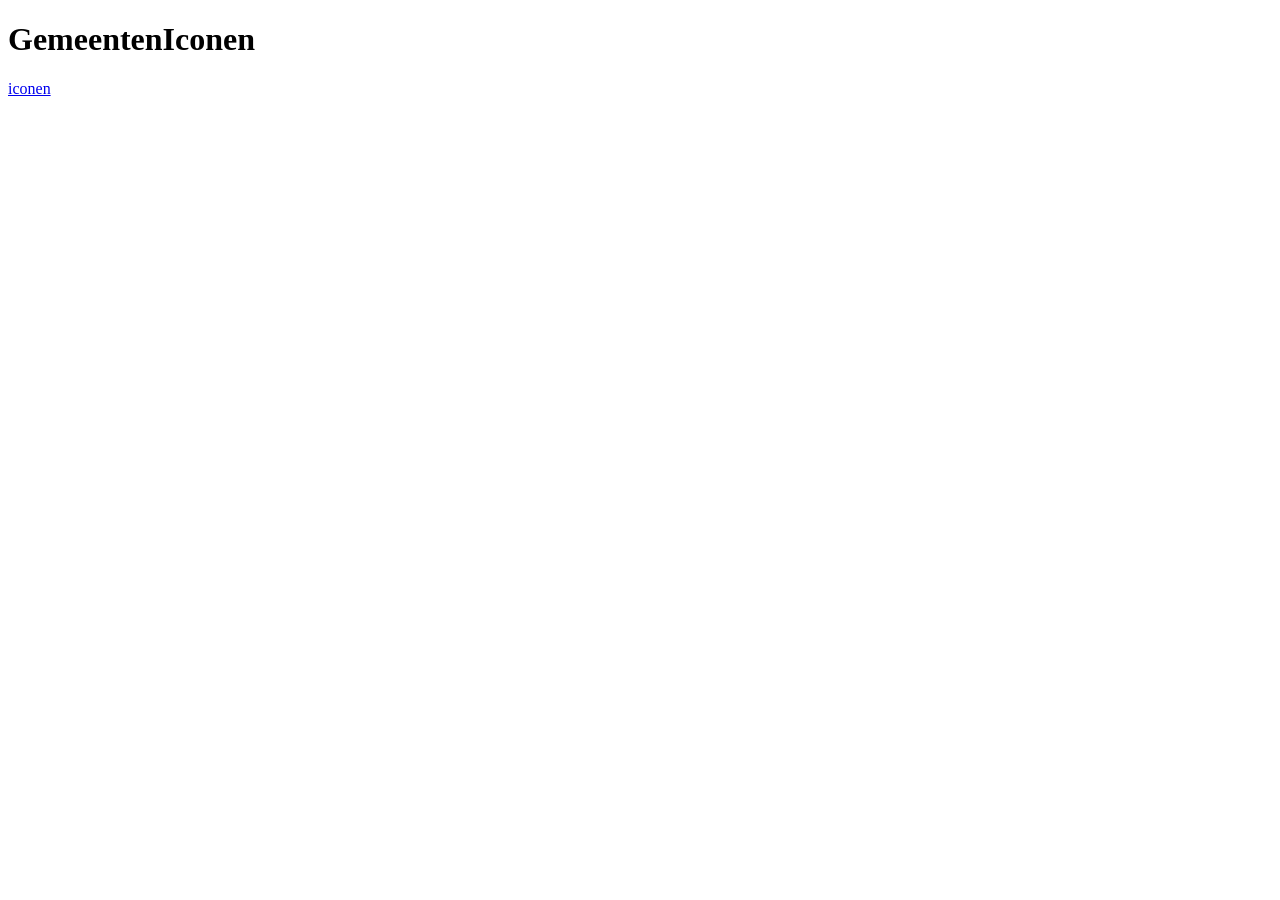
==== index.html @ 7d83c782 "begonnen met de HTML" ====
<!DOCTYPE html>
<html lang="nl">
<head>
    <meta charset="UTF-8">
    <meta name="viewport" content="width=device-width, initial-scale=1.0">
    <title>Gemeenteniconen</title>
</head>
<body>
    <main>
        <h1>GemeentenIconen</h1>
        <a href="iconen.html">iconen</a>
    </main>
</body>
</html>
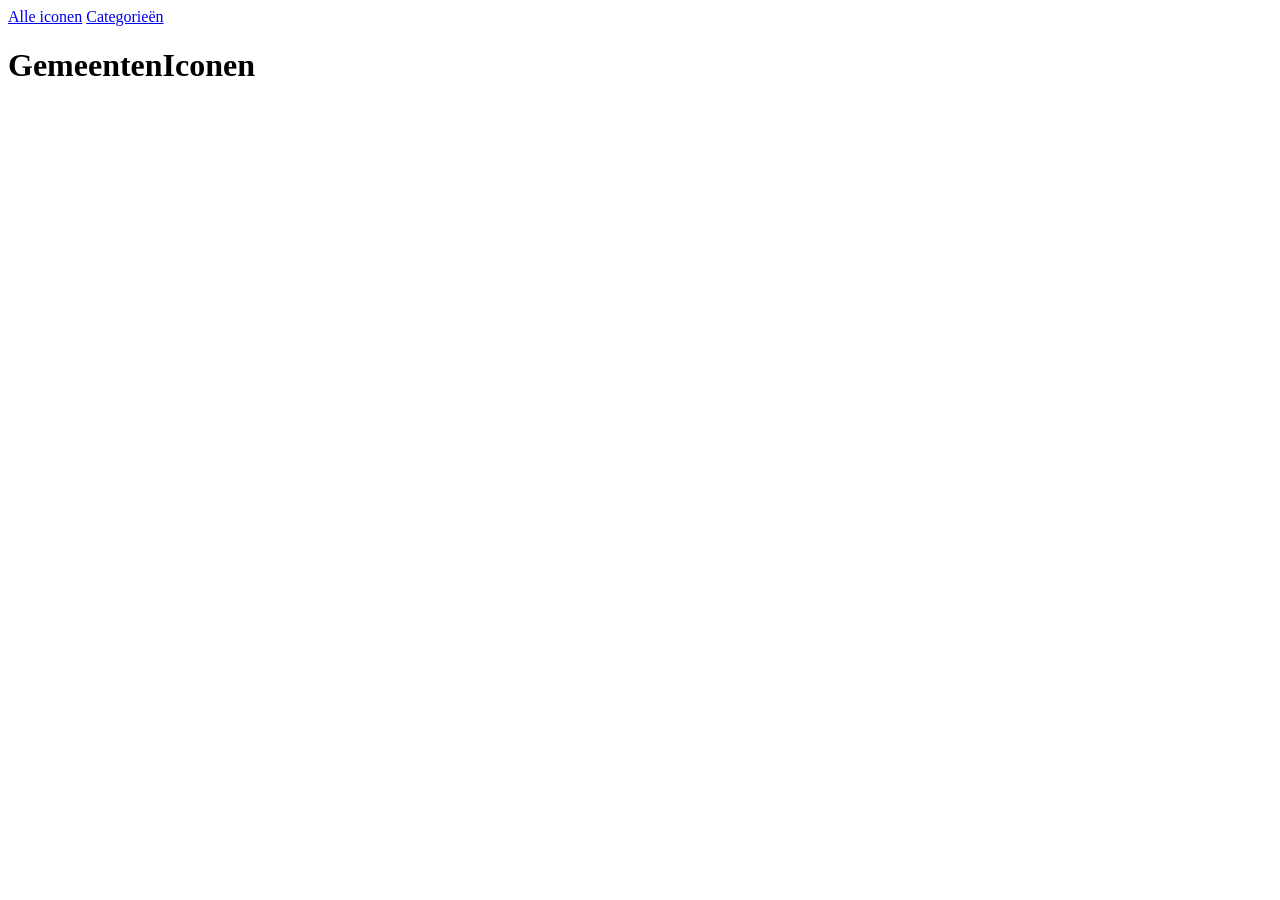
==== commit a1f5f0ad: "categorieen.html toegevoegd, navigatie veranderd om hier rekening mee te houden ik moet ook nog even" ====
--- a/index.html
+++ b/index.html
@@ -6,9 +6,14 @@
     <title>Gemeenteniconen</title>
 </head>
 <body>
+    <header>
+        <nav>
+            <a href="iconen.html">Alle iconen</a>
+            <a href="categorieen.html">Categorieën</a>
+        </nav>
+    </header>
     <main>
         <h1>GemeentenIconen</h1>
-        <a href="iconen.html">iconen</a>
     </main>
 </body>
 </html>
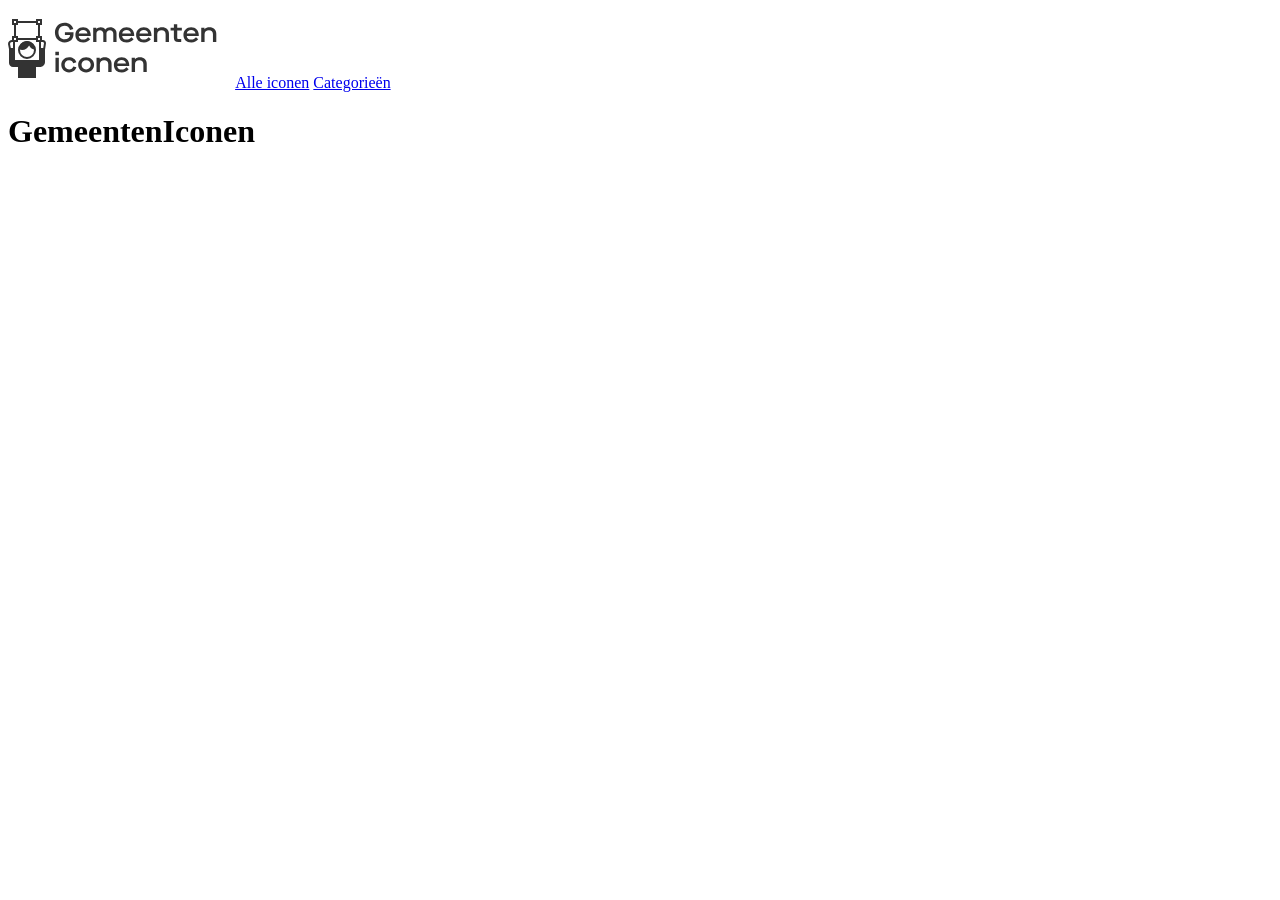
==== commit 16c3a978: "logo toegevoegd aan header" ====
--- a/index.html
+++ b/index.html
@@ -8,6 +8,7 @@
 <body>
     <header>
         <nav>
+            <a href="index.html"><img src="assets/logo.svg" alt="Home"></a>
             <a href="iconen.html">Alle iconen</a>
             <a href="categorieen.html">Categorieën</a>
         </nav>
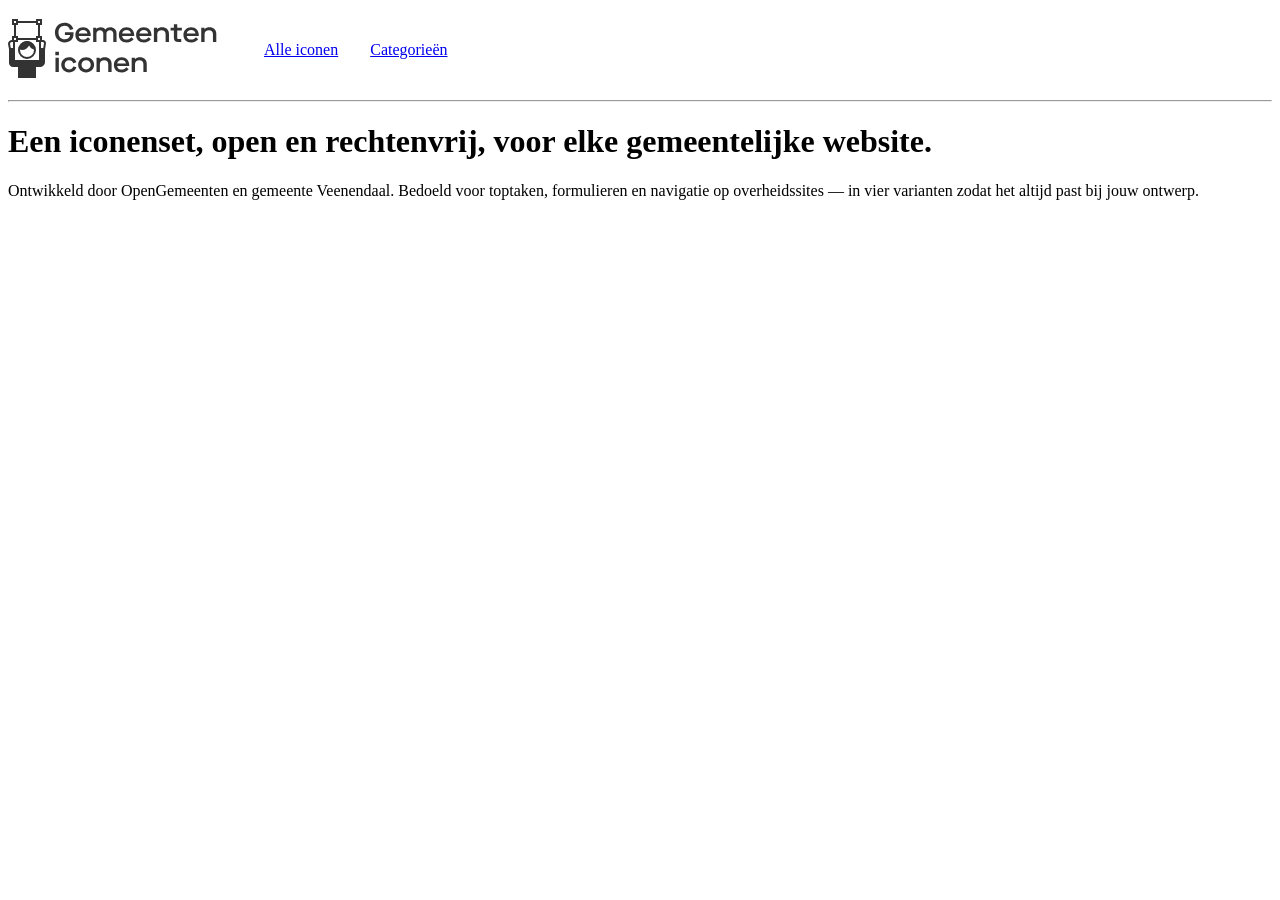
==== commit feda7801: "begin gemaakt aan de header css de nav is nu een flexbox, en de header heeft een <hr> onderin" ====
--- a/index.html
+++ b/index.html
@@ -3,6 +3,7 @@
 <head>
     <meta charset="UTF-8">
     <meta name="viewport" content="width=device-width, initial-scale=1.0">
+    <link rel="stylesheet" href="styles/style.css">
     <title>Gemeenteniconen</title>
 </head>
 <body>
@@ -12,9 +13,13 @@
             <a href="iconen.html">Alle iconen</a>
             <a href="categorieen.html">Categorieën</a>
         </nav>
+        
+        <hr>
     </header>
     <main>
-        <h1>GemeentenIconen</h1>
+        <h1>Een iconenset, <span>open en rechtenvrij</span>, voor elke gemeentelijke website.</h1>
+
+        <p>Ontwikkeld door OpenGemeenten en gemeente Veenendaal. Bedoeld voor toptaken, formulieren en navigatie op overheidssites — in vier varianten zodat het altijd past bij jouw ontwerp.</p>
     </main>
 </body>
 </html>
--- a/styles/style.css
+++ b/styles/style.css
@@ -0,0 +1,5 @@
+nav{
+    display: flex;
+    align-items: center;
+    gap: 2em;
+}
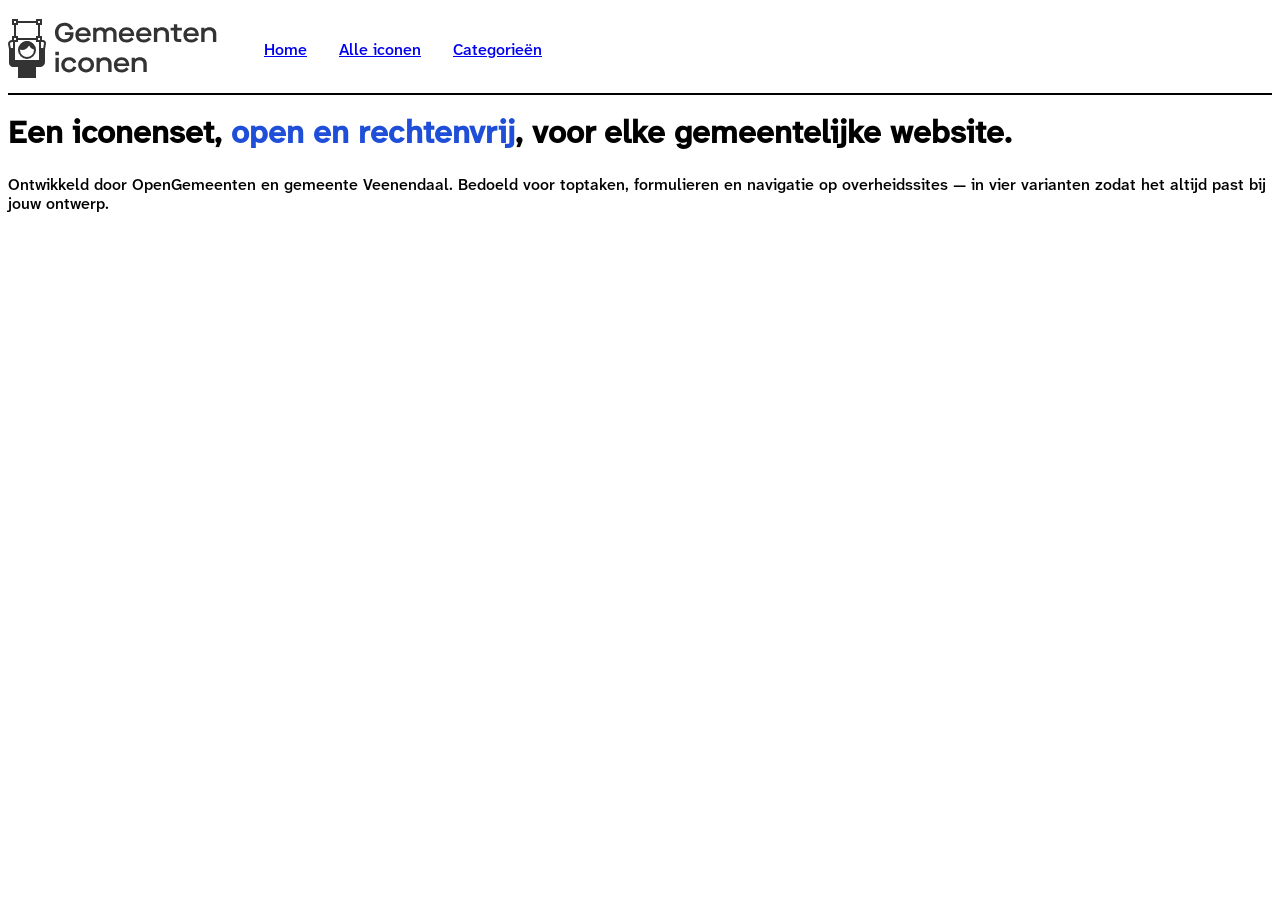
==== commit 89eea8de: "#8 #9 begin gemaakt aan responsive header; desktop header verbeterd" ====
--- a/index.html
+++ b/index.html
@@ -8,13 +8,44 @@
 </head>
 <body>
     <header>
+            <a href="index.html"><img src="assets/logo.svg" alt="logo"></a>
+            <button>
+                <svg width="30" height="30" viewBox="0 0 24 24" class="hamburger">
+                    <line x1="3" y1="7" x2="21" y2="7" stroke="black"></line>
+                    <line x1="3" y1="13" x2="21" y2="13" stroke="black"></line>
+                    <line x1="3" y1="19" x2="21" y2="19" stroke="black"></line>
+                </svg>
+                menu
+            </button>
         <nav>
-            <a href="index.html"><img src="assets/logo.svg" alt="Home"></a>
+            <button>
+                <svg width="30" height="30" viewBox="0 0 24 24" class="hamburger">
+                    <line x1="3" y1="7" x2="21" y2="7" stroke="black"></line>
+                    <line x1="3" y1="13" x2="21" y2="13" stroke="black"></line>
+                    <line x1="3" y1="19" x2="21" y2="19" stroke="black"></line>
+                </svg>
+                menu
+            </button>
+            <a href="index.html">Home</a>
             <a href="iconen.html">Alle iconen</a>
             <a href="categorieen.html">Categorieën</a>
         </nav>
         
-        <hr>
+            <!-- <details>
+                <summary>
+                <svg width="30" height="30" viewBox="0 0 24 24" class="hamburger">
+                    <title>navigatie</title>
+                    <line x1="3" y1="7" x2="21" y2="7" stroke="black"></line>
+                    <line x1="3" y1="13" x2="21" y2="13" stroke="black"></line>
+                    <line x1="3" y1="19" x2="21" y2="19" stroke="black"></line>
+                </svg>
+                </summary>
+
+                <nav>
+                    <a href="index.html">Home</a>
+                    <a href="iconen.html">Alle iconen</a>
+                    <a href="categorieen.html">Categorieën</a></nav> 
+            </details>-->
     </header>
     <main>
         <h1>Een iconenset, <span>open en rechtenvrij</span>, voor elke gemeentelijke website.</h1>
--- a/styles/style.css
+++ b/styles/style.css
@@ -1,5 +1,62 @@
+@font-face{
+    font-family: atkinson-hyperlegible;
+    src: url(../assets/AtkinsonHyperlegibleNext-Medium.otf)
+}
+
+*{
+    font-family: atkinson-hyperlegible;
+}
+
+header{
+    display: flex;
+    justify-content: space-between;
+    border-bottom: 2px solid black;
+     img{
+        max-width: 70vw;
+    }
+
+    button {
+        svg {
+            display: block;
+        }
+    }
+    
+    
+    @media(width > 600px){
+        justify-content: start;
+        gap: 2em;
+
+        button {
+            display:none
+        }
+    }
+}
+
 nav{
     display: flex;
+    flex-direction: column;
     align-items: center;
     gap: 2em;
-}+
+    position: fixed;
+    inset: 0;
+    translate: 100%;
+
+    @media(width > 600px){
+        translate: unset;
+        flex-direction: row;
+        position: unset;
+    }
+
+    @media (prefers-reduced-motion: no-preference){
+        transition-duration: .2s;
+    }
+
+
+  
+}
+
+span {
+    color: #1F4ED8;
+}
+
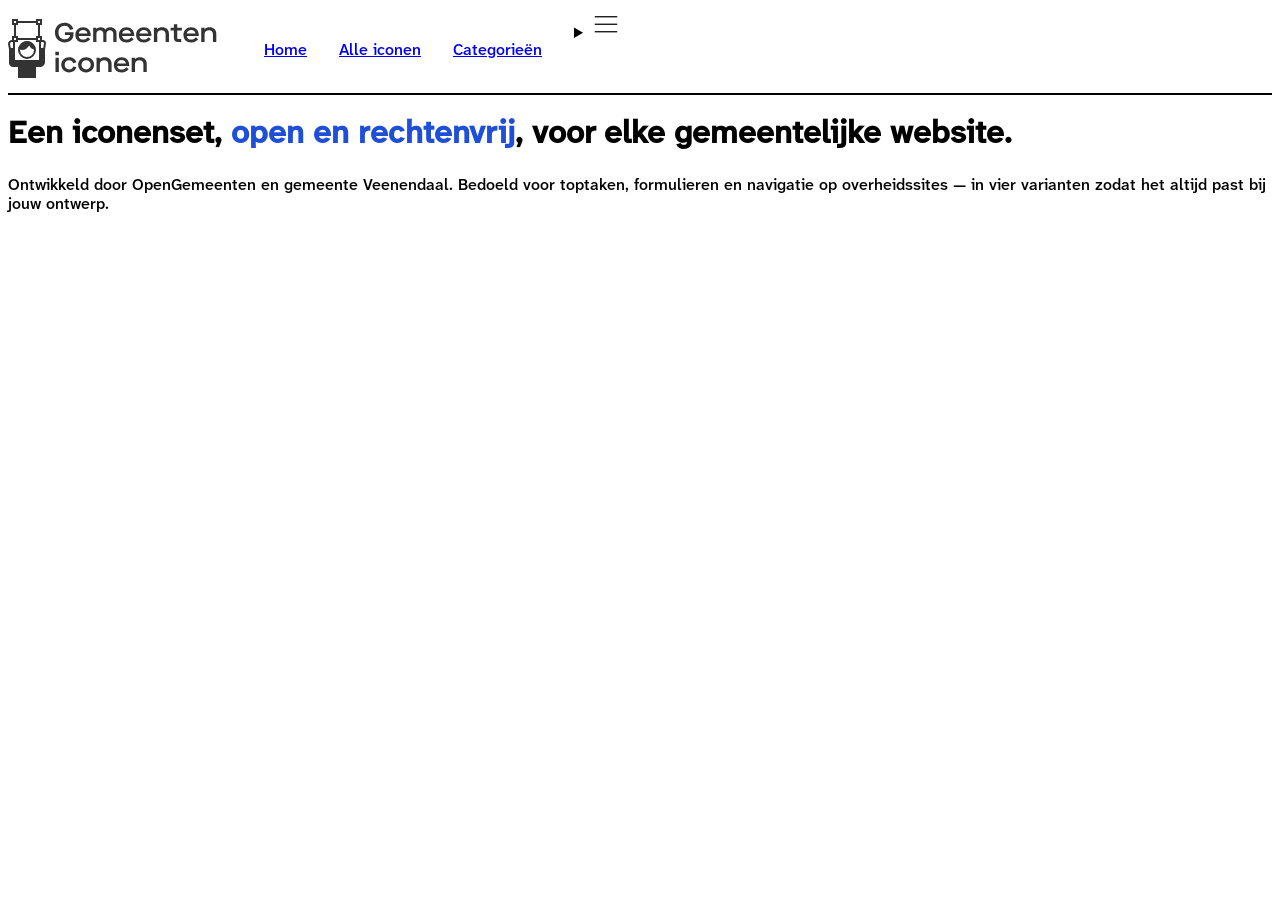
==== commit b4b1e41d: "#9 dropdown kan nu geopend worden" ====
--- a/index.html
+++ b/index.html
@@ -4,6 +4,7 @@
     <meta charset="UTF-8">
     <meta name="viewport" content="width=device-width, initial-scale=1.0">
     <link rel="stylesheet" href="styles/style.css">
+    <script defer src="js/dropdwon.js"></script>
     <title>Gemeenteniconen</title>
 </head>
 <body>
@@ -31,7 +32,7 @@
             <a href="categorieen.html">Categorieën</a>
         </nav>
         
-            <!-- <details>
+            <details>
                 <summary>
                 <svg width="30" height="30" viewBox="0 0 24 24" class="hamburger">
                     <title>navigatie</title>
@@ -45,7 +46,7 @@
                     <a href="index.html">Home</a>
                     <a href="iconen.html">Alle iconen</a>
                     <a href="categorieen.html">Categorieën</a></nav> 
-            </details>-->
+            </details>
     </header>
     <main>
         <h1>Een iconenset, <span>open en rechtenvrij</span>, voor elke gemeentelijke website.</h1>
--- a/styles/style.css
+++ b/styles/style.css
@@ -51,9 +51,10 @@
     @media (prefers-reduced-motion: no-preference){
         transition-duration: .2s;
     }
+}
 
-
-  
+nav.menuOpen {
+    translate: 0;
 }
 
 span {
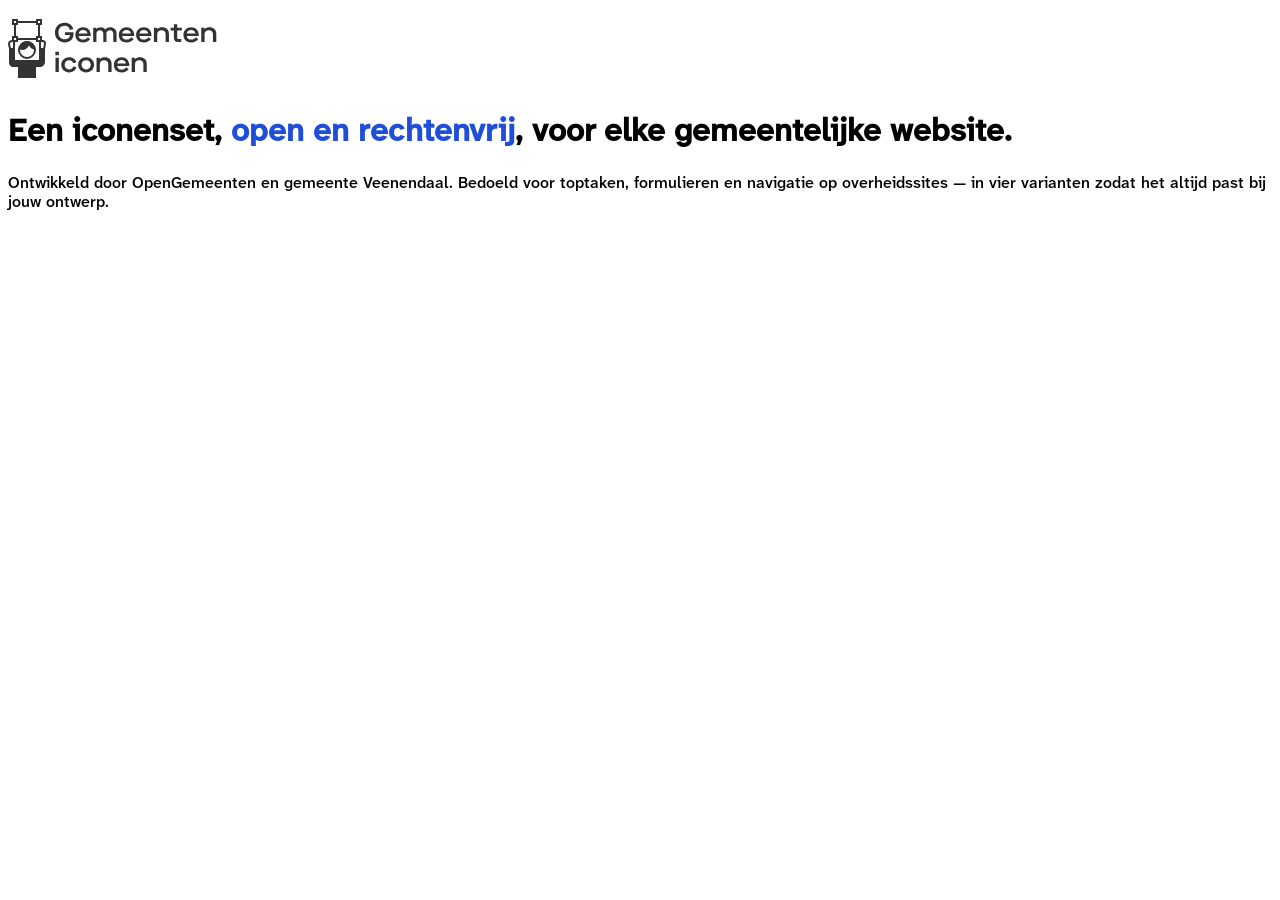
==== commit 67a50a03: "de perfecte dropdown gecreëerd (tenzij je safari gebruikt)" ====
--- a/index.html
+++ b/index.html
@@ -4,49 +4,26 @@
     <meta charset="UTF-8">
     <meta name="viewport" content="width=device-width, initial-scale=1.0">
     <link rel="stylesheet" href="styles/style.css">
-    <script defer src="js/dropdwon.js"></script>
     <title>Gemeenteniconen</title>
 </head>
 <body>
     <header>
-            <a href="index.html"><img src="assets/logo.svg" alt="logo"></a>
-            <button>
-                <svg width="30" height="30" viewBox="0 0 24 24" class="hamburger">
-                    <line x1="3" y1="7" x2="21" y2="7" stroke="black"></line>
-                    <line x1="3" y1="13" x2="21" y2="13" stroke="black"></line>
-                    <line x1="3" y1="19" x2="21" y2="19" stroke="black"></line>
-                </svg>
-                menu
-            </button>
-        <nav>
-            <button>
-                <svg width="30" height="30" viewBox="0 0 24 24" class="hamburger">
-                    <line x1="3" y1="7" x2="21" y2="7" stroke="black"></line>
-                    <line x1="3" y1="13" x2="21" y2="13" stroke="black"></line>
-                    <line x1="3" y1="19" x2="21" y2="19" stroke="black"></line>
-                </svg>
-                menu
-            </button>
-            <a href="index.html">Home</a>
-            <a href="iconen.html">Alle iconen</a>
-            <a href="categorieen.html">Categorieën</a>
-        </nav>
-        
-            <details>
-                <summary>
+            <a href="index.html"><img src="assets/logo.svg" alt="Home"></a>
+        <details>
+            <summary>
                 <svg width="30" height="30" viewBox="0 0 24 24" class="hamburger">
                     <title>navigatie</title>
                     <line x1="3" y1="7" x2="21" y2="7" stroke="black"></line>
                     <line x1="3" y1="13" x2="21" y2="13" stroke="black"></line>
                     <line x1="3" y1="19" x2="21" y2="19" stroke="black"></line>
                 </svg>
-                </summary>
-
-                <nav>
-                    <a href="index.html">Home</a>
-                    <a href="iconen.html">Alle iconen</a>
-                    <a href="categorieen.html">Categorieën</a></nav> 
-            </details>
+            </summary>
+            <nav>
+                <a href="iconen.html">Alle iconen</a>
+                <a href="categorieen.html">Categorieën</a>
+            </nav>
+        </details>
+        
     </header>
     <main>
         <h1>Een iconenset, <span>open en rechtenvrij</span>, voor elke gemeentelijke website.</h1>
--- a/styles/style.css
+++ b/styles/style.css
@@ -5,57 +5,71 @@
 
 *{
     font-family: atkinson-hyperlegible;
+    --dropdown-breakpoint: 500px;
 }
 
-header{
-    display: flex;
-    justify-content: space-between;
-    border-bottom: 2px solid black;
-     img{
-        max-width: 70vw;
+summary{
+    border-radius: 5em;
+    padding: 1em;
+    transition-duration: .2s;
+    &::marker {
+        content: "";
     }
 
-    button {
-        svg {
-            display: block;
+    &:hover :focus {
+        background-color: #EEE;
+    }
+
+    @media (min-width: 500px) {
+        
+    display: none;
+    }
+}
+
+details{
+    content-visibility: visible;
+}
+
+
+
+    header{
+        display: flex;
+        justify-content: space-between;
+        align-items: center;
+
+        @media (min-width: 500px){
+            justify-content: flex-start;
         }
     }
-    
-    
-    @media(width > 600px){
-        justify-content: start;
-        gap: 2em;
 
-        button {
-            display:none
+    ::details-content{
+        position: absolute;
+        right: .5em;
+
+        @media (min-width: 500px) {
+            position: static;
+            content-visibility: visible;
         }
     }
-}
 
 nav{
     display: flex;
     flex-direction: column;
-    align-items: center;
+    /* align-items: center; */
+    background-color: #EEE;
+    border: 2px solid #1F4ED8;
+    border-radius: 1em;
+    padding: 1em;
     gap: 2em;
 
-    position: fixed;
-    inset: 0;
-    translate: 100%;
-
-    @media(width > 600px){
-        translate: unset;
+    @media (min-width: 500px) {
         flex-direction: row;
-        position: unset;
-    }
-
-    @media (prefers-reduced-motion: no-preference){
-        transition-duration: .2s;
+        background-color: unset;
+        border: unset;
     }
 }
 
-nav.menuOpen {
-    translate: 0;
-}
+
 
 span {
     color: #1F4ED8;
